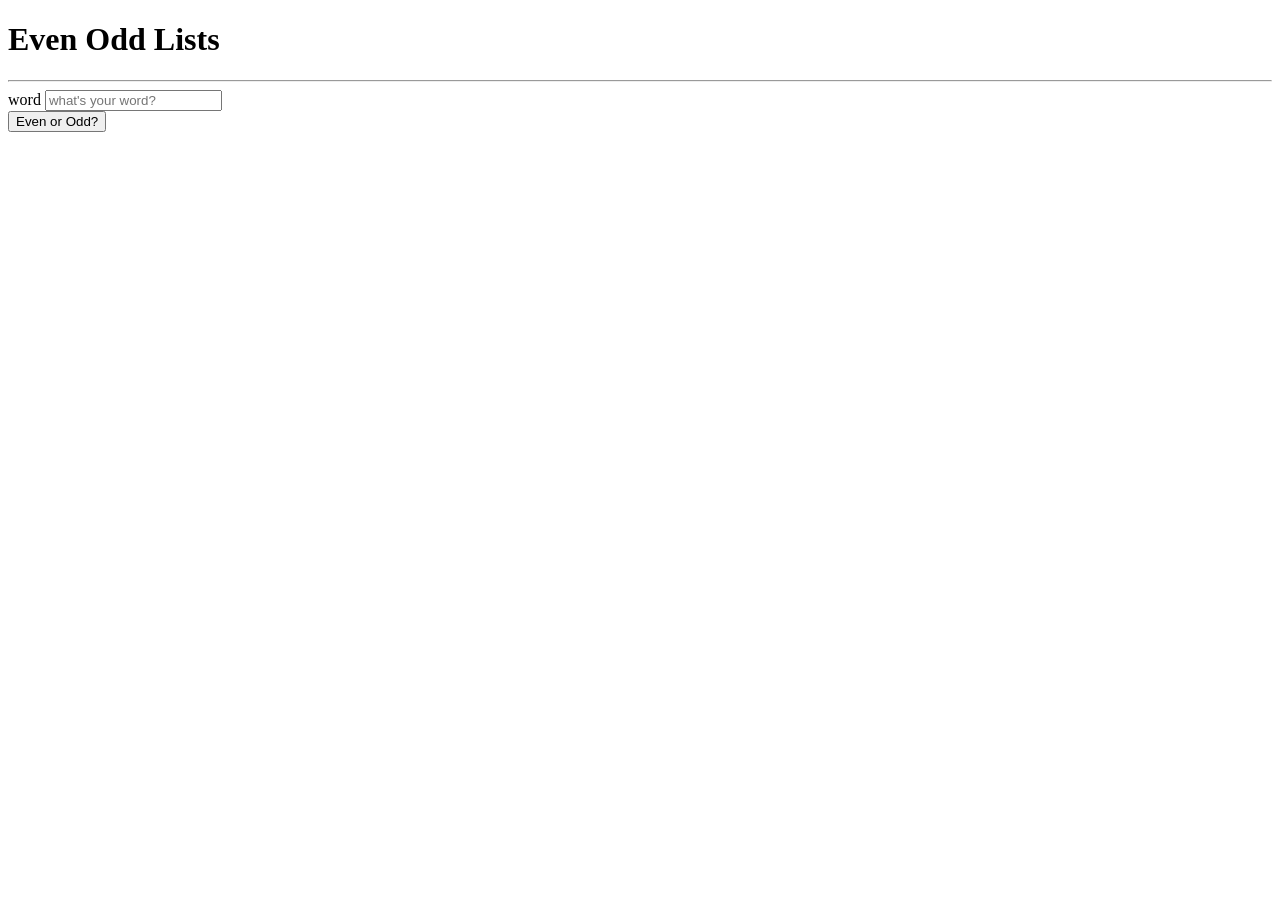
==== index.html @ e0e09ee3 "added form" ====
<!DOCTYPE html>
<html lang="en">
<head>
    <meta charset="UTF-8">
    <meta http-equiv="X-UA-Compatible" content="IE=edge">
    <meta name="viewport" content="width=device-width, initial-scale=1.0">
    <title>Even/Odd Lists</title>
    <link rel="stylesheet" href="generic-style.css"/>
</head>
<body>
    <h1>Even Odd Lists</h1>
    <hr/> 

    <form id="even-odd-form" autocomplete="off" target="_blank">
      <div> 
        <label for="word">word</label> 
        <input type="text" name="word" id="word"  placeholder="what's your word?" onkeyup=""> 
      </div>
      <div>
        <input type="button" value="Even or Odd?" onclick="">
      </div>
    </form>
</body>
</html>
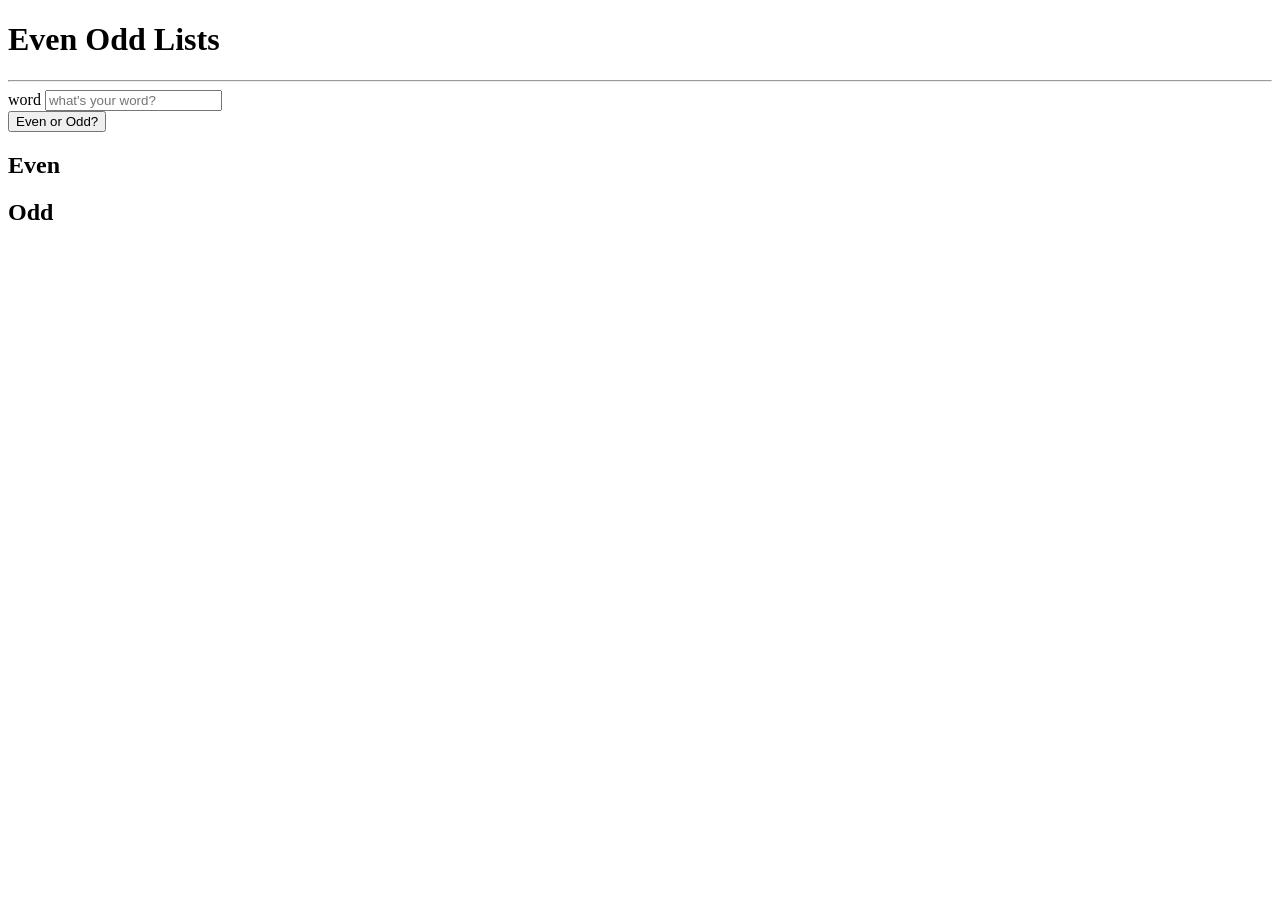
==== commit a08938d8: "fixed code" ====
--- a/index.html
+++ b/index.html
@@ -20,5 +20,35 @@
         <input type="button" value="Even or Odd?" onclick="">
       </div>
     </form>
+    <section>
+        <h2>Even</h2>
+        <ul id="even"></ul>
+    </section>
+    <section>
+        <h2>Odd</h2>
+        <ul id="odd"></ul>
+    </section>
+    <script>
+        let usersWord = ""
+        
+        function updateWord(element) {
+          usersWord = element.value
+        
+          console.log(usersWord);
+        }
+        let usersWord = "";
+        let oddList = document.getElementById("odd");
+        function handleSubmit() {
+        let newListItem = document.createElement('LI')
+        newListItem.innerText = usersWord
+        if(usersWord.length % 2 === 0) {
+          evenList.appendChild(newListItem)
+        } else {
+          oddList.appendChild(newListItem)
+        }
+        usersWord = ""
+        document.getElementById("even-odd-form").reset()
+        }
+    </script>
 </body>
 </html>
